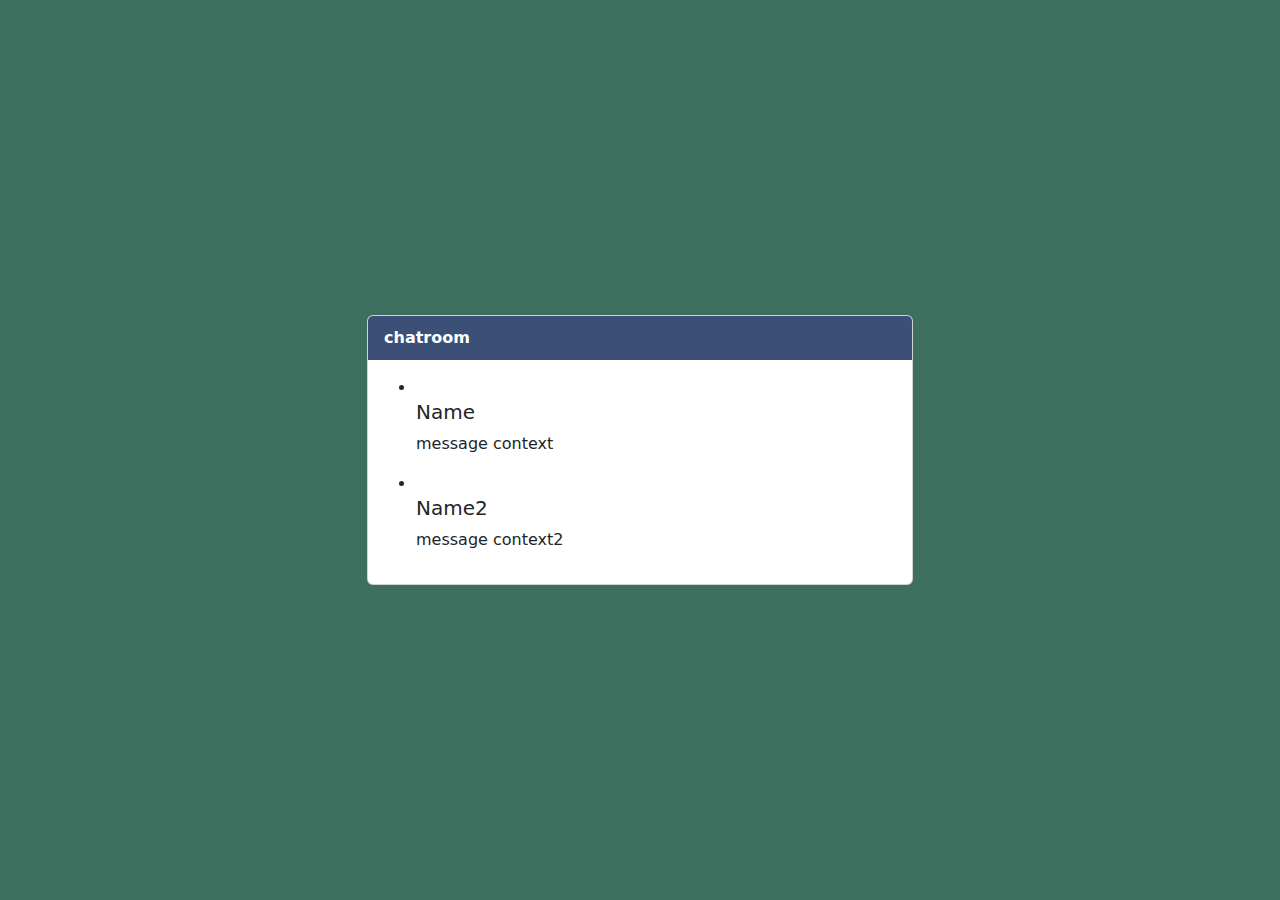
==== src/main/webapp/chatroom.html @ f0089993 "sec commit" ====
<!DOCTYPE html>
<html lang="en" xmlns="http://www.w3.org/1999/html">
<head>
    <meta charset="UTF-8">
    <meta name="viewport" content="width=device-width, initial-scale=1">
    <link href="https://cdn.jsdelivr.net/npm/bootstrap@5.3.3/dist/css/bootstrap.min.css" rel="stylesheet" integrity="sha384-QWTKZyjpPEjISv5WaRU9OFeRpok6YctnYmDr5pNlyT2bRjXh0JMhjY6hW+ALEwIH" crossorigin="anonymous">
    <link rel="stylesheet" href="chatroom_styles.css">
    <title>Chat Room</title>
</head>
<body>
    <div id="chatroomDiv"  class="mainContainer">
        <div class="container content">
            <div class="row">

                <div class="col-md-6 offset-3">
                    <div class="card">
                        <div class="card-header" style="background-color: #3c5077;">chatroom</div>
                        <div class="card-body height3">
                            <ul class="cath-list">
                                <li class="in">
                                    <div class="chat-img">
                                    <img src="" alt="">
                                    <div class="chat-body">
                                        <div class="chat-message">
                                            <h5>Name</h5>
                                            <p>message context </p>
                                        </div>
                                    </div>
                                </div>
                                </li>

                                <li class="out">
                                    <div class="chat-img">
                                    <img src="" alt="">
                                    <div class="chat-body">
                                        <div class="chat-message">
                                            <h5>Name2</h5>
                                            <p>message context2</p>
                                        </div>
                                    </div>
                                </div>
                                </li>
                                
                            </ul>
                        </div>
                    </div>
                </div>

            </div>



        </div>
    </div>

<script src="script.js"></script>
<script src="https://cdn.jsdelivr.net/npm/bootstrap@5.3.3/dist/js/bootstrap.bundle.min.js" integrity="sha384-YvpcrYf0tY3lHB60NNkmXc5s9fDVZLESaAA55NDzOxhy9GkcIdslK1eN7N6jIeHz" crossorigin="anonymous"></script>
</body>
</html>
---- src/main/webapp/chatroom_styles.css ----
.mainContainer{
    width: 100%;
    height: 100vh;
    background-color: #3d705f;
    display: flex ;
    align-items: center;
    justify-content: space-around;
    flex-direction: column;
}

body{
    background: #eee;

}

.chat-list{
    padding: 0;
    font-size: .8rem;
}

.chat-list{
    margin-bottom: 10px;
    overflow: auto;
    color: #ffffffff;
}

.chat-list .chat-img {
    float: left;
    width: 48px;
}

.chat-list .chat-img{
    -webkitborder-radius: 50px;
    -moz-border-radius: 50px;
    border-radius: 50px;
    width: 100px;
}

.chat-list .chat-message{
    -webkitborder-radius: 50px;
    -moz-border-radius: 50px;
    border-radius: 50px;
    background: #5a99ee;
    display: inline-block;
    padding: 10px 20px;
    position: relative;
}

.card .card-header:first-child{
    -webkit-border-readius: 0.3rem 0.3rem 0 0;
    -moz-border-radius: 0.3rem 0.3rem 0 0;
    border-radius: 0.3rem 0.3rem 0 0;
}

.card .card-header{
    background-color: #17202b;
    border: 0;
    font-size: 1rem;
    padding: .65rem 1rem;
    position: relative;
    font-weight: 600;
    color: #ffffffff;
}
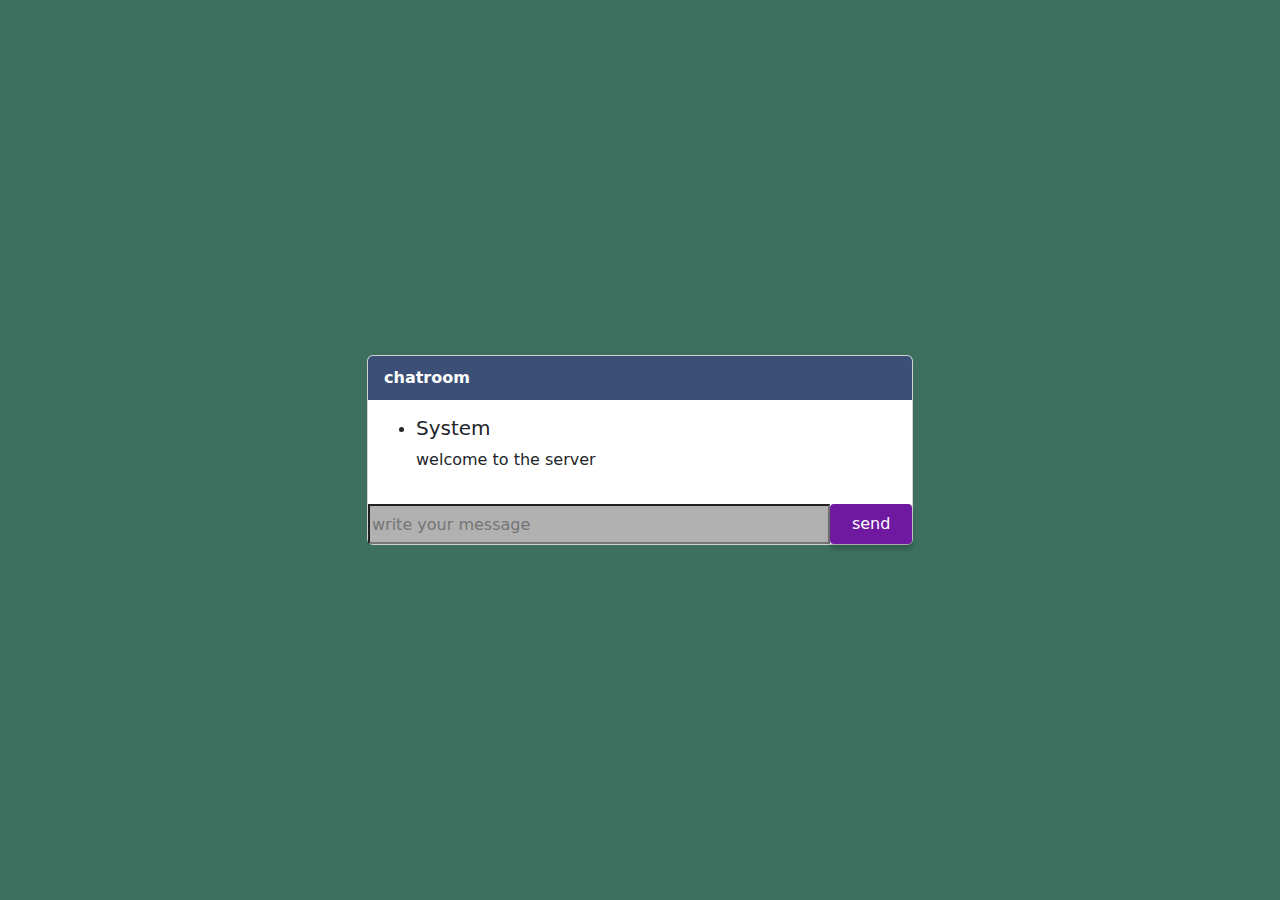
==== commit f583e985: "third" ====
--- a/src/main/webapp/chatroom.html
+++ b/src/main/webapp/chatroom.html
@@ -14,34 +14,27 @@
 
                 <div class="col-md-6 offset-3">
                     <div class="card">
-                        <div class="card-header" style="background-color: #3c5077;">chatroom</div>
+                        <div id="card-header" class="card-header" style="background-color: #3c5077;">
+                            <label id="header-name">chatroom</label>
+                        </div>
                         <div class="card-body height3">
                             <ul class="cath-list">
+
                                 <li class="in">
-                                    <div class="chat-img">
-                                    <img src="" alt="">
                                     <div class="chat-body">
                                         <div class="chat-message">
-                                            <h5>Name</h5>
-                                            <p>message context </p>
+                                            <h5>System</h5>
+                                            <p>welcome to the server</p>
                                         </div>
                                     </div>
-                                </div>
                                 </li>
 
-                                <li class="out">
-                                    <div class="chat-img">
-                                    <img src="" alt="">
-                                    <div class="chat-body">
-                                        <div class="chat-message">
-                                            <h5>Name2</h5>
-                                            <p>message context2</p>
-                                        </div>
-                                    </div>
-                                </div>
-                                </li>
                                 
                             </ul>
+                        </div>
+                        <div class="card-bottom">
+                            <input type="text" name="message-field" id="message-field" placeholder="write your message" class="message-field">
+                            <button id="send-message"  class="send-message" > send </button>
                         </div>
                     </div>
                 </div>
--- a/src/main/webapp/chatroom_styles.css
+++ b/src/main/webapp/chatroom_styles.css
@@ -47,6 +47,29 @@
     position: relative;
 }
 
+.card-bottom{
+    display: flex;
+
+}
+
+.send-message{
+    width: 15%;
+    height: 40px;
+    color: #fff;
+    border: 0;
+    outline: none;
+    border-radius: 4px;
+    cursor: pointer;
+    box-shadow: 0 5px 5px rgba(0, 0, 0, 0.2);
+    background: #6f19a1;
+}
+
+.message-field{
+    background: #b1b1b1;
+    width: 85%;
+    height: 40px;
+}
+
 .card .card-header:first-child{
     -webkit-border-readius: 0.3rem 0.3rem 0 0;
     -moz-border-radius: 0.3rem 0.3rem 0 0;
